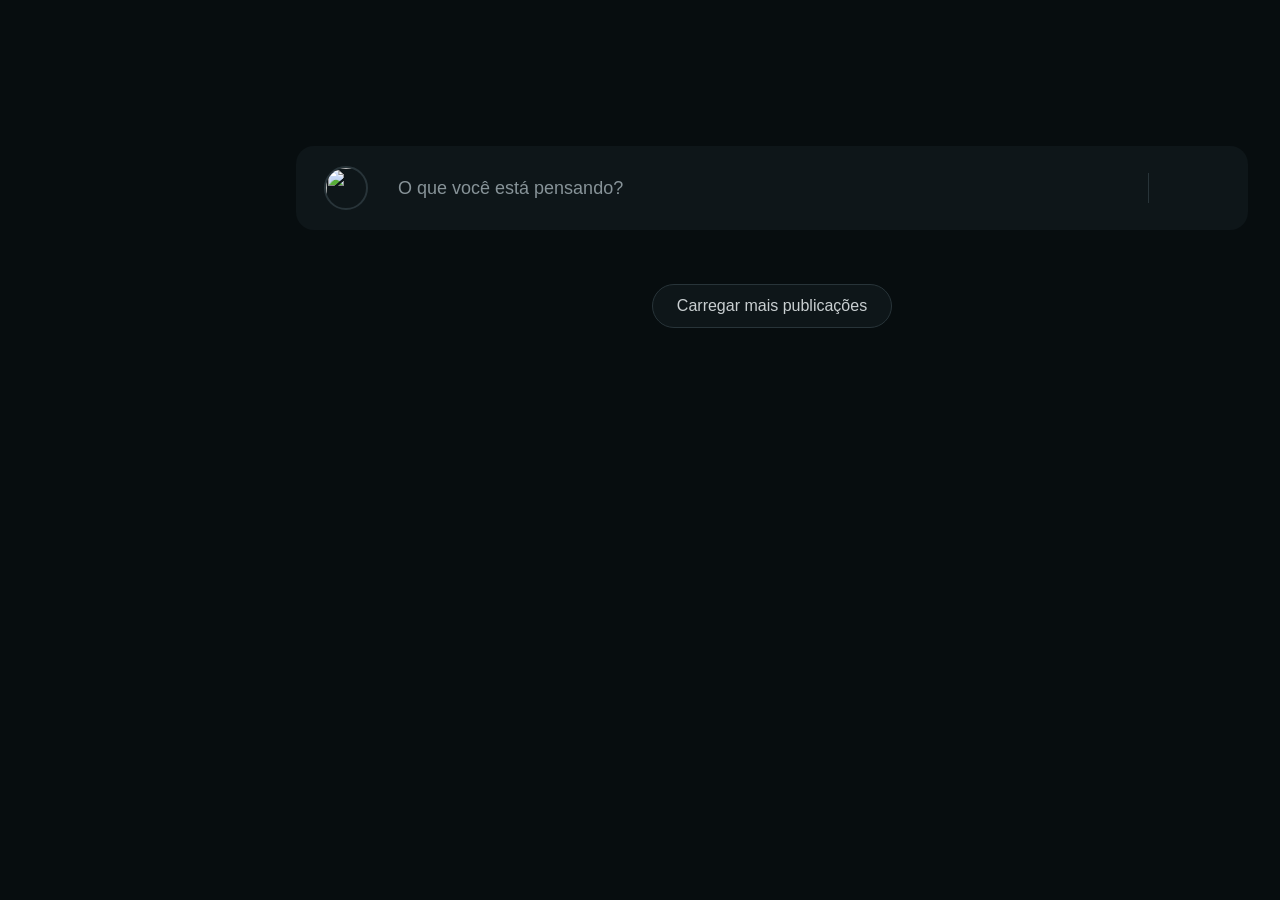
==== index.html @ d588f010 "Implementa feed, componentes compartilhados e tela de tema" ====
<!doctype html>
<html lang="pt-BR">
  <head>
    <meta charset="UTF-8" />
    <meta name="viewport" content="width=device-width, initial-scale=1" />
    <meta http-equiv="refresh" content="0; url=pages/principal.html" />
    <title>CarHub</title>
  </head>
  <body>
    <a href="pages/principal.html">Abrir página Principal</a>
  </body>
</html>
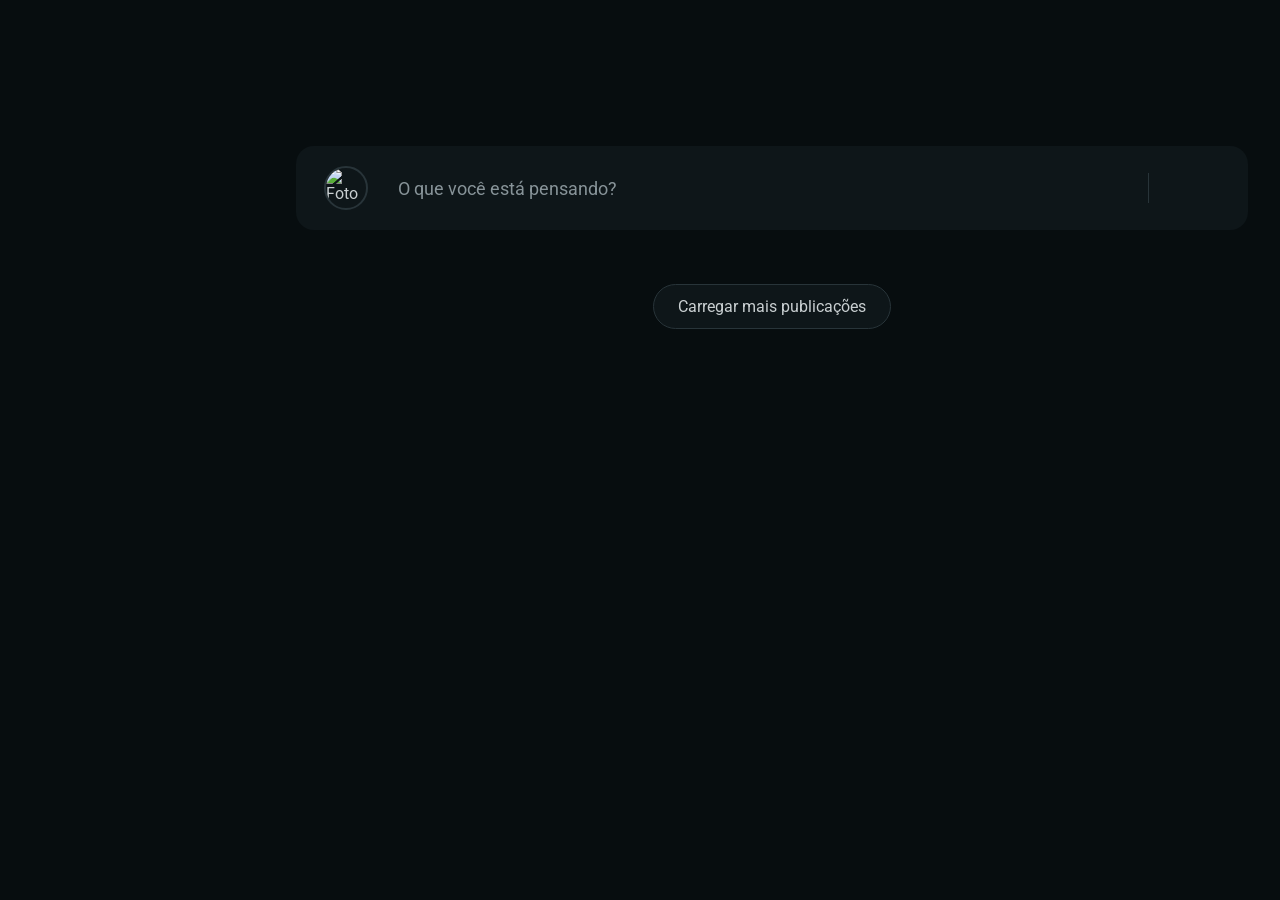
==== commit 00980518: "Atualiza capas ao retornar para Encontros e evita páginas antigas" ====
--- a/index.html
+++ b/index.html
@@ -3,10 +3,15 @@
   <head>
     <meta charset="UTF-8" />
     <meta name="viewport" content="width=device-width, initial-scale=1" />
-    <meta http-equiv="refresh" content="0; url=pages/principal.html" />
+    <meta
+      http-equiv="refresh"
+      content="0; url=pages/principal.html?v=20261109-capas-sync"
+    />
     <title>CarHub</title>
   </head>
   <body>
-    <a href="pages/principal.html">Abrir página Principal</a>
+    <a href="pages/principal.html?v=20261109-capas-sync"
+      >Abrir página Principal</a
+    >
   </body>
 </html>
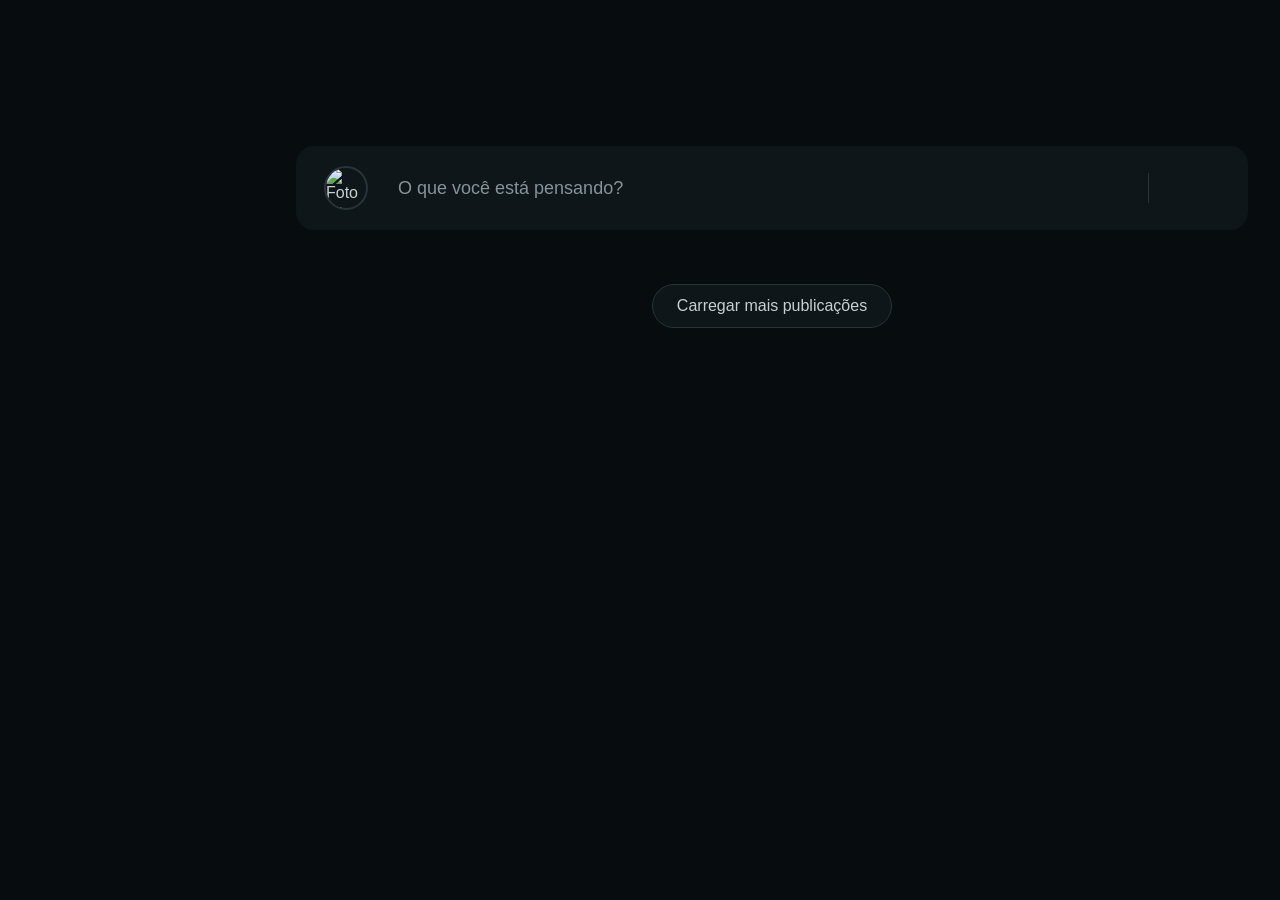
==== commit 92f42a4f: "Permite editar foto e descrição com perfil compartilhado entre telas" ====
--- a/index.html
+++ b/index.html
@@ -5,12 +5,12 @@
     <meta name="viewport" content="width=device-width, initial-scale=1" />
     <meta
       http-equiv="refresh"
-      content="0; url=pages/principal.html?v=20261109-capas-sync"
+      content="0; url=pages/principal.html?v=20261109-edit-profile"
     />
     <title>CarHub</title>
   </head>
   <body>
-    <a href="pages/principal.html?v=20261109-capas-sync"
+    <a href="pages/principal.html?v=20261109-edit-profile"
       >Abrir página Principal</a
     >
   </body>
